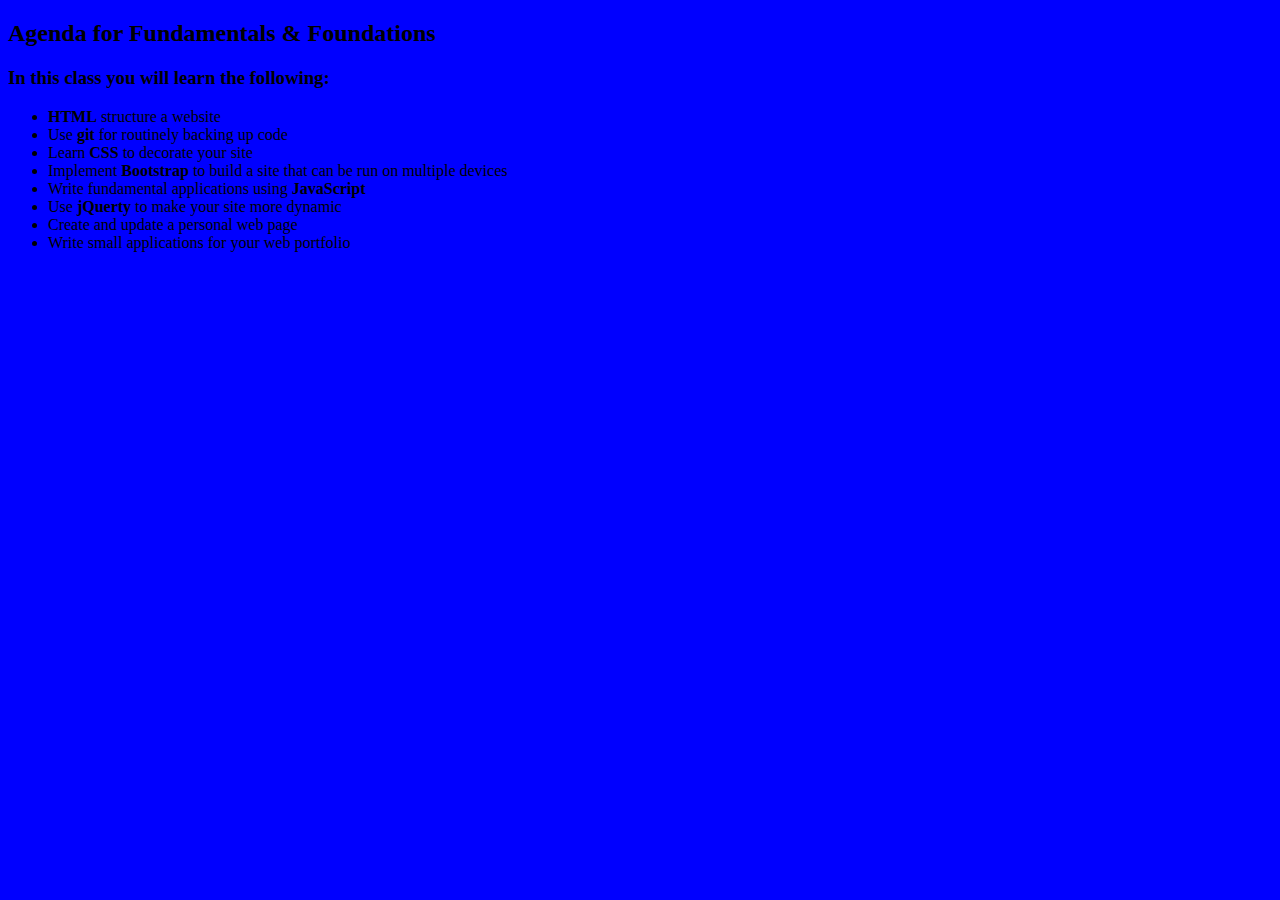
==== index.html @ b1208111 "added main.css" ====
<!DOCTYPE html>
<html>
<head>
		<title>HTML Playground</title>
		<link rel="stylesheet" type="text/css" href="css/main.css">

</head>
<body>

		<h2>Agenda for Fundamentals & Foundations</h2>
		<H3>In this class you will learn the following:</H3>
			<ul>
				<li><b>HTML</b> structure a website</li>
				<li>Use <b>git</b> for routinely backing up code</li>
				<li>Learn <b>CSS</b> to decorate your site</li>
				<li>Implement <b>Bootstrap</b> to build a site that can be run on multiple devices</li>
				<li>Write fundamental applications using <b>JavaScript</b></li>
				<li>Use <b>jQuerty</b> to make your site more dynamic</li>
				<li>Create and update a personal web page</li>
				<li>Write small applications for your web portfolio</li>


			</ul>

</body>
</html>
---- css/main.css ----
body{
	background-color:blue;
}
.face{cc
  width:75px;
  height: 75px;
  border: solid 2px black;
  background-color: yellow;
  border-radius: 40px;
  position:absolute;
}
.left-eye{
  width:6px;
  height:6px;
  border: solid 1px black;
  background-color: black;
  border-radius:3px;
  position: relative;
  left:32px;
  top:26px;
}
#inner-eye{
  width:2px;
  height:2px;
  border: solid 1px white;
  background-color: white;
  border-radius:2px;
  position:relative;
  left:2px;
  top:2px;
}
.right-eye{
  width:6px;
  height:6px;
  border: solid 1px black;
  background-color: black;
  border-radius:3px;
  position: relative;
  left:52px;
  top:18px;
}
.mouth{
  width:30px;
  height:10px;
  border: solid 1px black;
  border-radius:0px 0px 45px 45px;
  background-color: black;
  margin: 16px;
  position: relative;
  left: 1em;
  top: .75em;
}
.eyebrow{
  width: 10px;
  height: 2px;
  background-color: black;
  position: relative;
  left: 0px;
  bottom: 7px;
  }
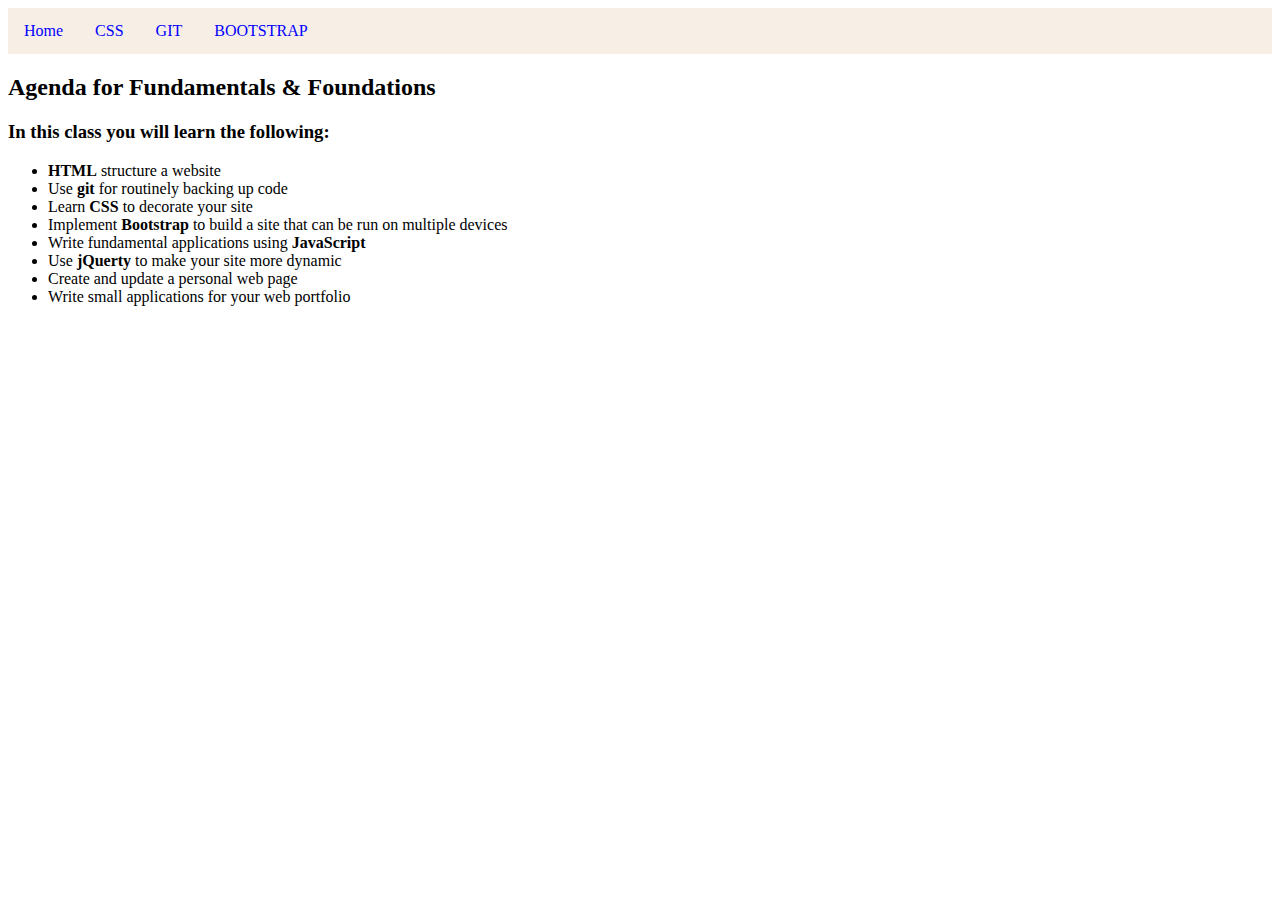
==== commit 277db7ae: "added new nav bar" ====
--- a/index.html
+++ b/index.html
@@ -1,11 +1,22 @@
 <!DOCTYPE html>
 <html>
 <head>
-		<title>HTML Playground</title>
+		<title>Home</title>
+
 		<link rel="stylesheet" type="text/css" href="css/main.css">
 
 </head>
 <body>
+
+	<div class="nav">
+	<ul>
+			<li><a href="index.html">Home</a></li>
+			<li><a href="views/css-playground.html">CSS</a></li>
+			<li><a href="views/git-notes.html">GIT</a></li>
+			<li><a href="views/bootstrap-notes.html">BOOTSTRAP</a></li>
+	</ul>
+
+	</div>
 
 		<h2>Agenda for Fundamentals & Foundations</h2>
 		<H3>In this class you will learn the following:</H3>
--- a/css/main.css
+++ b/css/main.css
@@ -1,6 +1,34 @@
 body{
-	background-color:blue;
+	background-color:white;
 }
+
+/*Nav Bar*/
+.nav ul{
+	list-style-type: none;
+	margin: 0;
+	padding: 0;
+	overflow: hidden;
+	background-color: #f7eee6;
+}
+
+.nav li{
+	float: left;
+}
+
+.nav li a{
+	display: inline-block;
+	color: blue;
+	text-align: center;
+	padding: 14px 16px;
+	text-decoration: none;
+}
+
+.nav li a:hover{
+	background-color: gray;
+}
+
+
+/*CSS for smiley face*/
 .face{cc
   width:75px;
   height: 75px;
